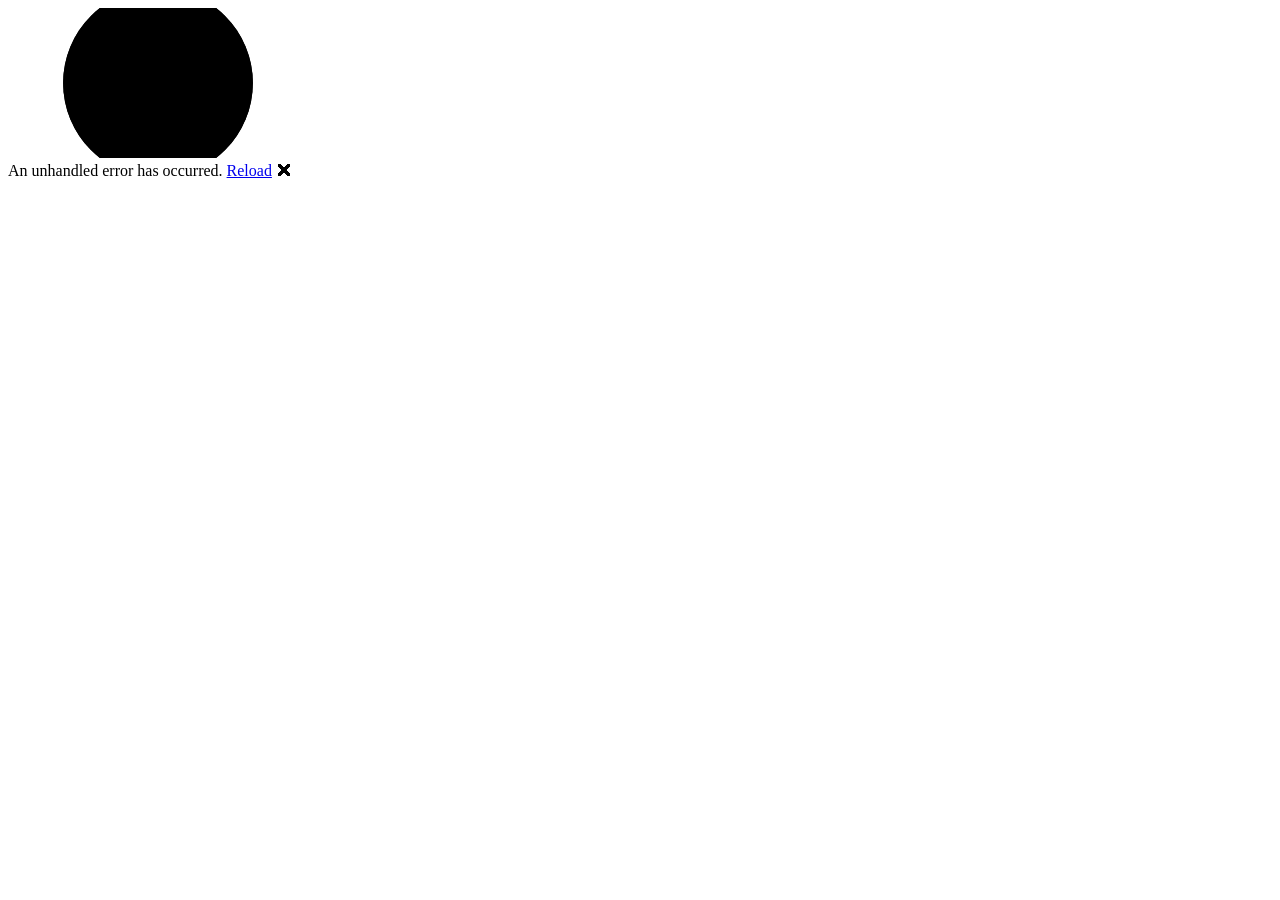
==== src/SchoolGrowth.Blazor/wwwroot/index.html @ d872fd0a "V1" ====
<!DOCTYPE html>
<html lang="en">

<head>
    <meta charset="utf-8" />
    <meta name="viewport" content="width=device-width, initial-scale=1.0" />
    <title>SchoolGrowth.Blazor</title>
    <base href="/" />
    <link rel="preload" id="webassembly" />
    <link rel="stylesheet" href="lib/bootstrap/dist/css/bootstrap.min.css" />
    <link rel="stylesheet" href="css/app.css" />
    <link rel="icon" type="image/png" href="favicon.png" />
    <link href="SchoolGrowth.Blazor.styles.css" rel="stylesheet" />
    <script type="importmap"></script>
</head>

<body>
    <div id="app">
        <svg class="loading-progress">
            <circle r="40%" cx="50%" cy="50%" />
            <circle r="40%" cx="50%" cy="50%" />
        </svg>
        <div class="loading-progress-text"></div>
    </div>

    <div id="blazor-error-ui">
        An unhandled error has occurred.
        <a href="." class="reload">Reload</a>
        <span class="dismiss">🗙</span>
    </div>
    <script src="_framework/blazor.webassembly#[.{fingerprint}].js"></script>
</body>

</html>
---- src/SchoolGrowth.Blazor/wwwroot/css/app.css ----
:root {
    color-scheme: light;
    --ink: #172026;
    --muted: #5a6872;
    --line: #d8dee3;
    --paper: #f7f8f9;
    --panel: #ffffff;
    --accent: #0f766e;
    --danger: #b42318;
}

* {
    box-sizing: border-box;
}

html, body {
    margin: 0;
    background: var(--paper);
    color: var(--ink);
    font-family: "Segoe UI", Arial, sans-serif;
}

main {
    width: 100%;
    margin: 0;
    padding: 0 20px 44px;
}

.topbar {
    display: flex;
    align-items: center;
    justify-content: space-between;
    gap: 24px;
    margin: 0 -20px;
    padding: 22px 28px;
    border-bottom: 1px solid var(--line);
    background: #ffffff;
}

h1, h2, p {
    margin: 0;
}

h1 {
    font-size: 26px;
}

h2 {
    font-size: 16px;
}

p {
    margin-top: 6px;
    color: var(--muted);
    font-size: 14px;
}

button {
    min-height: 38px;
    border: 0;
    border-radius: 6px;
    padding: 0 16px;
    background: var(--accent);
    color: #ffffff;
    font-weight: 700;
    cursor: pointer;
}

button.secondary {
    background: #e8f2f1;
    color: #0d5f59;
}

.top-actions {
    display: flex;
    align-items: center;
    gap: 10px;
}

.nav-button {
    display: inline-flex;
    align-items: center;
    justify-content: center;
    min-height: 38px;
    border-radius: 6px;
    padding: 0 16px;
    color: #ffffff;
    font-weight: 700;
    text-decoration: none;
}

.nav-button.secondary {
    background: #e8f2f1;
    color: #0d5f59;
}

button.icon {
    width: 34px;
    min-height: 34px;
    padding: 0;
    background: #f9e7e5;
    color: var(--danger);
}

.band {
    padding: 18px 0;
    border-bottom: 1px solid var(--line);
}

.status-band {
    color: #0d5f59;
}

.controls {
    display: grid;
    grid-template-columns: repeat(4, minmax(170px, 1fr));
    gap: 18px;
}

.validation-controls {
    grid-template-columns: repeat(4, minmax(170px, 1fr));
}

.monte-controls {
    grid-template-columns: repeat(auto-fit, minmax(170px, 1fr));
}

.parameter-group {
    display: grid;
    gap: 14px;
}

.parameter-group h2 {
    color: #33424d;
}

.search-controls {
    grid-template-columns: repeat(auto-fit, minmax(180px, 1fr));
}

.density-controls {
    display: flex;
    align-items: end;
    flex-wrap: wrap;
    gap: 14px;
}

.density-controls h2 {
    width: 100%;
}

.density-controls label {
    width: 130px;
}

.compact-select {
    max-width: 260px;
    margin: 12px 0;
}

label {
    display: grid;
    gap: 7px;
    color: var(--muted);
    font-size: 13px;
    font-weight: 650;
}

input, select {
    width: 100%;
    min-height: 36px;
    border: 1px solid var(--line);
    border-radius: 6px;
    padding: 6px 9px;
    background: #ffffff;
    color: var(--ink);
    font: inherit;
}

input[type="checkbox"] {
    width: 16px;
    min-height: 16px;
}

.split {
    display: grid;
    grid-template-columns: minmax(0, 1fr) 340px;
    gap: 24px;
    align-items: start;
}

.section-head, .chart-head {
    display: flex;
    align-items: center;
    justify-content: space-between;
    gap: 12px;
    margin-bottom: 12px;
}

.chart-controls {
    display: grid;
    grid-template-columns: 130px 190px;
    gap: 8px;
}

.panel, .chart-box {
    border: 1px solid var(--line);
    border-radius: 8px;
    background: var(--panel);
    padding: 16px;
}

.charts {
    display: grid;
    grid-template-columns: repeat(2, minmax(0, 1fr));
    gap: 18px;
}

svg {
    width: 100%;
    height: 300px;
    margin-top: 12px;
}

.chart-axis {
    stroke: #6b7780;
    stroke-width: 1.2;
}

.chart-grid {
    stroke: #d8dee3;
    stroke-width: 1;
}

.chart-label {
    fill: #5a6872;
    font-size: 12px;
}

dl {
    display: grid;
    grid-template-columns: 1fr auto;
    gap: 9px 14px;
    margin: 14px 0 0;
    font-size: 13px;
}

dt {
    color: var(--muted);
}

dd {
    margin: 0;
    font-weight: 700;
    text-align: right;
}

.table-wrap {
    overflow: auto;
    border: 1px solid var(--line);
    border-radius: 8px;
    background: #ffffff;
}

.density-factor-table {
    max-width: 760px;
    overflow: auto;
    border: 1px solid var(--line);
    border-radius: 8px;
    background: #ffffff;
}

.density-factor-table table {
    min-width: 520px;
}

.density-factor-table input {
    min-width: 96px;
}

.table-viz {
    display: grid;
    grid-template-columns: minmax(720px, 1fr) minmax(440px, 34vw);
    gap: 18px;
    align-items: start;
}

.table-chart {
    position: sticky;
    top: 12px;
    border: 1px solid var(--line);
    border-radius: 8px;
    background: #ffffff;
    padding: 12px;
    min-height: min(620px, calc(100vh - 28px));
}

.table-chart svg {
    height: min(560px, calc(100vh - 84px));
    min-height: 360px;
    margin-top: 10px;
}

.chart-picker {
    display: grid;
    grid-template-columns: repeat(2, minmax(0, 1fr));
    gap: 6px 10px;
    max-height: 150px;
    overflow: auto;
    padding-right: 4px;
}

.chart-picker label {
    display: flex;
    align-items: center;
    gap: 6px;
    min-width: 0;
    color: var(--ink);
    font-size: 12px;
    font-weight: 600;
}

.chart-picker span {
    overflow: hidden;
    text-overflow: ellipsis;
    white-space: nowrap;
}

.row-legend {
    display: inline-grid;
    grid-template-columns: 16px 12px minmax(0, 1fr);
    align-items: center;
    gap: 7px;
    max-width: 100%;
    color: var(--ink);
    font-size: 13px;
    font-weight: 650;
}

.row-legend input {
    margin: 0;
}

.row-legend span:last-child {
    overflow: hidden;
    text-overflow: ellipsis;
    white-space: nowrap;
}

.legend-swatch {
    width: 11px;
    height: 11px;
    border-radius: 999px;
    display: inline-block;
}

.inline-legend {
    display: flex;
    gap: 18px;
    margin-top: 8px;
    color: var(--muted);
    font-size: 13px;
    font-weight: 650;
}

.inline-legend i {
    display: inline-block;
    width: 18px;
    height: 4px;
    margin-right: 7px;
    vertical-align: middle;
}

.chart-hover-zone {
    fill: transparent;
    cursor: crosshair;
}

.chart-hover-line {
    stroke: #172026;
    stroke-width: 1.5;
    stroke-dasharray: 4 4;
    opacity: 0.7;
    pointer-events: none;
}

.chart-hover-dot {
    stroke: #ffffff;
    stroke-width: 1.5;
    pointer-events: none;
}

.chart-hover-label-bg {
    fill: rgba(255, 255, 255, 0.92);
    stroke: #d8dee3;
    pointer-events: none;
}

.formulas {
    display: grid;
    gap: 8px;
}

.formulas code {
    background: #eef2f4;
    border-radius: 4px;
    padding: 1px 4px;
}

table {
    width: 100%;
    border-collapse: collapse;
    min-width: 720px;
    font-size: 13px;
}

th, td {
    border-bottom: 1px solid var(--line);
    padding: 8px 9px;
    text-align: right;
    white-space: nowrap;
}

th:first-child, td:first-child {
    text-align: left;
}

th {
    background: #f0f3f5;
    color: #44515b;
}

.summary-row td {
    background: #f7f8f9;
    font-weight: 700;
}

.metric-options {
    display: flex;
    align-items: center;
    flex-wrap: wrap;
    gap: 12px 22px;
}

.metric-options h2 {
    width: 100%;
}

.metric-options label {
    display: flex;
    align-items: center;
    gap: 8px;
    min-height: 26px;
}

.cell-metrics {
    display: grid;
    gap: 3px;
    justify-items: end;
}

.cell-value {
    color: var(--ink);
    font-weight: 650;
}

.cell-detail {
    color: var(--muted);
    font-size: 11px;
    font-weight: 500;
}

#blazor-error-ui {
    background: lightyellow;
    bottom: 0;
    box-shadow: 0 -1px 2px rgba(0, 0, 0, 0.2);
    display: none;
    left: 0;
    padding: 0.6rem 1.25rem;
    position: fixed;
    width: 100%;
    z-index: 1000;
}

#blazor-error-ui .dismiss {
    cursor: pointer;
    position: absolute;
    right: 0.75rem;
    top: 0.5rem;
}

@media (max-width: 960px) {
    .topbar, .split, .charts, .controls, .chart-head, .table-viz {
        display: grid;
        grid-template-columns: 1fr;
    }

    .chart-controls {
        grid-template-columns: 1fr;
    }
}
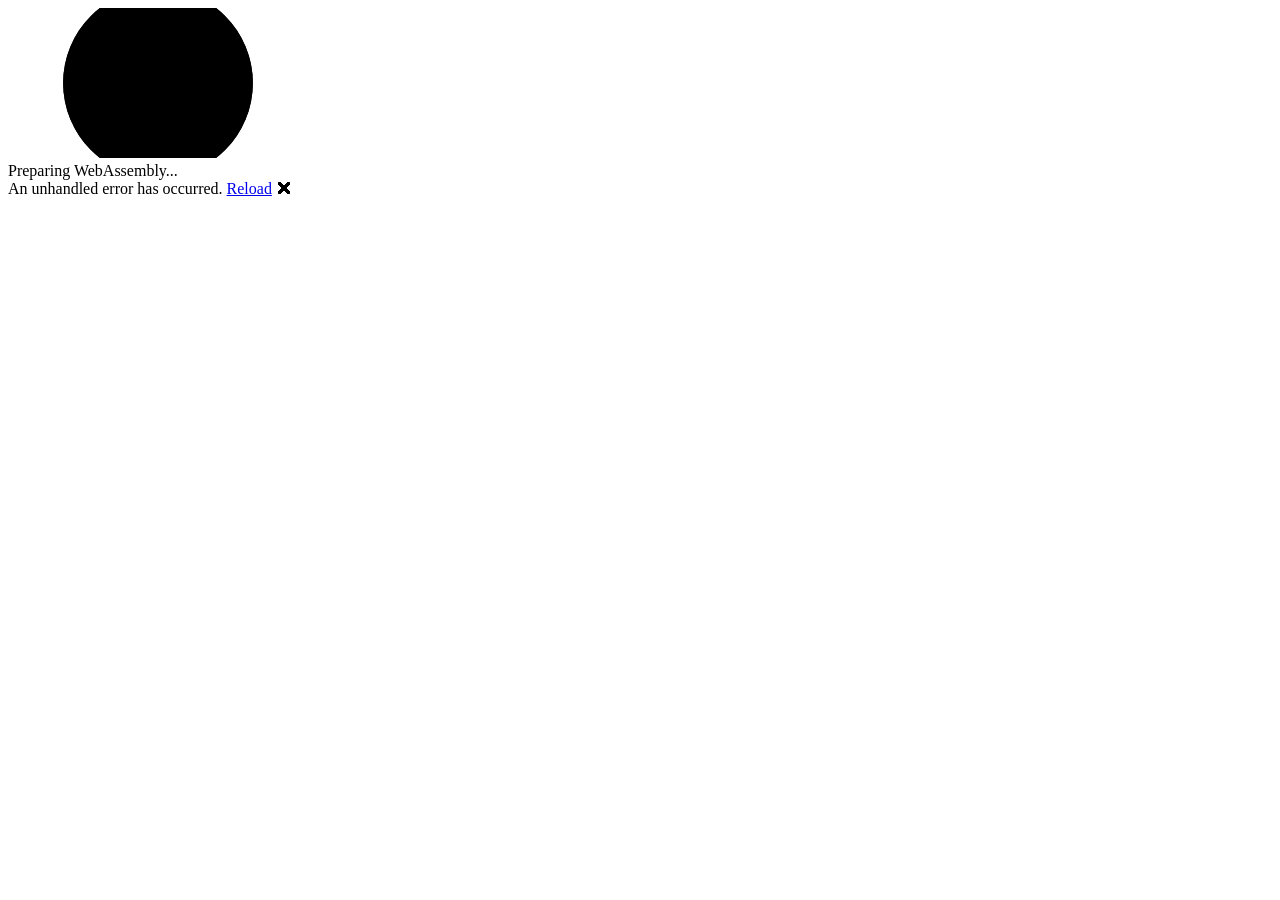
==== commit cf22f6a8: "Cleanup and docs" ====
--- a/src/SchoolGrowth.Blazor/wwwroot/index.html
+++ b/src/SchoolGrowth.Blazor/wwwroot/index.html
@@ -6,7 +6,6 @@
     <meta name="viewport" content="width=device-width, initial-scale=1.0" />
     <title>SchoolGrowth.Blazor</title>
     <base href="/" />
-    <link rel="preload" id="webassembly" />
     <link rel="stylesheet" href="lib/bootstrap/dist/css/bootstrap.min.css" />
     <link rel="stylesheet" href="css/app.css" />
     <link rel="icon" type="image/png" href="favicon.png" />
@@ -20,7 +19,7 @@
             <circle r="40%" cx="50%" cy="50%" />
             <circle r="40%" cx="50%" cy="50%" />
         </svg>
-        <div class="loading-progress-text"></div>
+        <div class="loading-progress-text">Preparing WebAssembly...</div>
     </div>
 
     <div id="blazor-error-ui">
@@ -28,7 +27,23 @@
         <a href="." class="reload">Reload</a>
         <span class="dismiss">🗙</span>
     </div>
-    <script src="_framework/blazor.webassembly#[.{fingerprint}].js"></script>
+    <script src="coi-serviceworker.js"></script>
+    <script src="js/masonry.js"></script>
+    <script>
+        (function () {
+            const loadBlazor = () => {
+                const script = document.createElement("script");
+                script.src = "_framework/blazor.webassembly#[.{fingerprint}].js";
+                document.body.appendChild(script);
+            };
+
+            if (window.schoolGrowthCoiReady) {
+                loadBlazor();
+            } else {
+                window.addEventListener("schoolgrowth-coi-ready", loadBlazor, { once: true });
+            }
+        })();
+    </script>
 </body>
 
 </html>
--- a/src/SchoolGrowth.Blazor/wwwroot/css/app.css
+++ b/src/SchoolGrowth.Blazor/wwwroot/css/app.css
@@ -125,6 +125,13 @@
     grid-template-columns: repeat(auto-fit, minmax(170px, 1fr));
 }
 
+.preset-note {
+    align-self: end;
+    color: var(--muted);
+    font-size: 0.92rem;
+    line-height: 1.35;
+}
+
 .parameter-group {
     display: grid;
     gap: 14px;
@@ -132,6 +139,162 @@
 
 .parameter-group h2 {
     color: #33424d;
+}
+
+.tool-menu {
+    display: grid;
+    gap: 12px;
+}
+
+.tool-create {
+    display: grid;
+    grid-template-columns: minmax(180px, 260px) auto;
+    gap: 10px;
+    align-items: center;
+}
+
+.tool-strip {
+    display: flex;
+    flex-wrap: wrap;
+    gap: 8px;
+}
+
+.tool-chip {
+    min-height: 32px;
+    padding: 0 10px;
+    font-size: 12px;
+}
+
+.tool-board {
+    display: flex;
+    flex-direction: column;
+}
+
+.tool-panel {
+    display: grid;
+    gap: 14px;
+}
+
+.tool-header {
+    display: grid;
+    grid-template-columns: auto minmax(0, 1fr) auto;
+    align-items: center;
+    gap: 10px;
+}
+
+.tool-header h2 {
+    color: #33424d;
+}
+
+.tool-toggle {
+    width: 32px;
+    min-height: 32px;
+    padding: 0;
+    background: #e8f2f1;
+    color: #0d5f59;
+}
+
+.tool-actions {
+    display: flex;
+    align-items: center;
+    gap: 6px;
+}
+
+.tool-action {
+    min-height: 30px;
+    padding: 0 10px;
+    font-size: 12px;
+}
+
+.tool-action:disabled {
+    cursor: default;
+    opacity: 0.45;
+}
+
+.tool-body {
+    display: grid;
+    gap: 14px;
+}
+
+.settings-stack {
+    display: grid;
+    grid-template-columns: repeat(auto-fill, minmax(280px, 1fr));
+    grid-auto-flow: dense;
+    gap: 14px;
+    align-items: start;
+}
+
+.settings-stack.masonry-ready {
+    grid-auto-rows: 8px;
+}
+
+.settings-subpanel {
+    width: 100%;
+    border: 1px solid var(--line);
+    border-radius: 8px;
+    background: #fbfcfc;
+    padding: 0;
+}
+
+.settings-subpanel summary {
+    min-height: 42px;
+    padding: 12px 14px;
+    color: #33424d;
+    font-size: 14px;
+    font-weight: 750;
+    cursor: pointer;
+}
+
+.settings-subpanel[open] summary {
+    border-bottom: 1px solid var(--line);
+}
+
+.settings-subpanel-wide {
+    grid-column: span 2;
+}
+
+.settings-subpanel .controls,
+.settings-subpanel .density-factor-table,
+.settings-subpanel .normalized-inputs {
+    padding: 14px;
+}
+
+.settings-subpanel .density-factor-table {
+    padding-top: 0;
+}
+
+.normalized-inputs {
+    display: grid;
+    gap: 12px;
+}
+
+.normalized-input {
+    display: grid;
+    grid-template-columns: minmax(0, 1fr) 64px;
+    gap: 8px;
+    align-items: center;
+}
+
+.normalized-input input {
+    min-width: 0;
+}
+
+.normalized-input output {
+    min-height: 36px;
+    border: 1px solid var(--line);
+    border-radius: 6px;
+    padding: 8px 6px;
+    background: #f4f7f7;
+    color: #0d5f59;
+    font-size: 12px;
+    font-weight: 750;
+    text-align: center;
+}
+
+@media (max-width: 900px) {
+    .settings-subpanel-wide {
+        grid-column: span 1;
+    }
 }
 
 .search-controls {
@@ -256,10 +419,12 @@
 }
 
 .table-wrap {
-    overflow: auto;
+    overflow-x: auto;
+    overflow-y: visible;
     border: 1px solid var(--line);
     border-radius: 8px;
     background: #ffffff;
+    width: 100%;
 }
 
 .density-factor-table {
@@ -278,11 +443,94 @@
     min-width: 96px;
 }
 
+.settings-subpanel-wide .density-factor-table {
+    width: 100%;
+    max-width: none;
+    overflow-x: visible;
+}
+
+.settings-subpanel-wide .density-factor-table table {
+    width: 100%;
+    min-width: 0;
+    table-layout: fixed;
+}
+
+.settings-subpanel-wide .density-factor-table th,
+.settings-subpanel-wide .density-factor-table td {
+    white-space: normal;
+}
+
+.settings-subpanel-wide .density-factor-table td:first-child,
+.settings-subpanel-wide .density-factor-table th:first-child {
+    width: 130px;
+}
+
+.settings-subpanel-wide .density-factor-table input {
+    min-width: 0;
+}
+
+.density-effective {
+    display: grid;
+    gap: 3px;
+    margin-top: 6px;
+    color: var(--muted);
+    font-size: 11px;
+    line-height: 1.25;
+}
+
+
 .table-viz {
     display: grid;
     grid-template-columns: minmax(720px, 1fr) minmax(440px, 34vw);
     gap: 18px;
     align-items: start;
+}
+
+.table-viz-no-chart {
+    display: block;
+    width: 100%;
+}
+
+.floating-table-head {
+    position: fixed;
+    top: 0;
+    left: 0;
+    z-index: 80;
+    display: none;
+    overflow: hidden;
+    background: #ffffff;
+    border: 1px solid var(--line);
+    border-radius: 0 0 8px 8px;
+    box-shadow: 0 2px 5px rgba(23, 32, 38, 0.08);
+}
+
+.floating-table-head table {
+    margin: 0;
+}
+
+.floating-table-head th:first-child {
+    position: sticky;
+    left: 0;
+    z-index: 6;
+    background: #f0f3f5;
+}
+
+.table-wrap th:first-child,
+.table-wrap td:first-child {
+    position: sticky;
+    left: 0;
+    z-index: 2;
+    min-width: 180px;
+    background: #ffffff;
+}
+
+.table-wrap th:first-child {
+    z-index: 5;
+    background: #f0f3f5;
+}
+
+.table-wrap tr.summary-row td:first-child {
+    background: #f7f8f9;
 }
 
 .table-chart {
@@ -292,13 +540,46 @@
     border-radius: 8px;
     background: #ffffff;
     padding: 12px;
-    min-height: min(620px, calc(100vh - 28px));
+    min-height: calc(100vh - 28px);
 }
 
 .table-chart svg {
     height: min(560px, calc(100vh - 84px));
     min-height: 360px;
     margin-top: 10px;
+}
+
+.simulation-info-viz {
+    grid-template-columns: minmax(640px, 1fr) minmax(420px, 32vw);
+}
+
+.simulation-info-wrap {
+    max-width: 100%;
+}
+
+.simulation-info-table th:first-child,
+.simulation-info-table td:first-child {
+    min-width: 150px;
+}
+
+.simulation-info-table th:nth-child(2),
+.simulation-info-table td:nth-child(2) {
+    position: sticky;
+    left: 150px;
+    z-index: 2;
+    min-width: 230px;
+    background: #ffffff;
+}
+
+.simulation-info-table th:first-child,
+.simulation-info-table th:nth-child(2) {
+    z-index: 3;
+    background: #f0f3f5;
+}
+
+.simulation-info-chart .inline-legend {
+    max-height: 120px;
+    overflow: auto;
 }
 
 .chart-picker {
@@ -335,6 +616,10 @@
     color: var(--ink);
     font-size: 13px;
     font-weight: 650;
+}
+
+.row-legend:has(input:first-child:nth-last-child(2)) {
+    grid-template-columns: 16px max-content;
 }
 
 .row-legend input {
@@ -428,6 +713,14 @@
 th {
     background: #f0f3f5;
     color: #44515b;
+}
+
+.simulation-ref {
+    display: block;
+    margin-top: 2px;
+    color: var(--muted);
+    font-size: 11px;
+    font-weight: 600;
 }
 
 .summary-row td {
